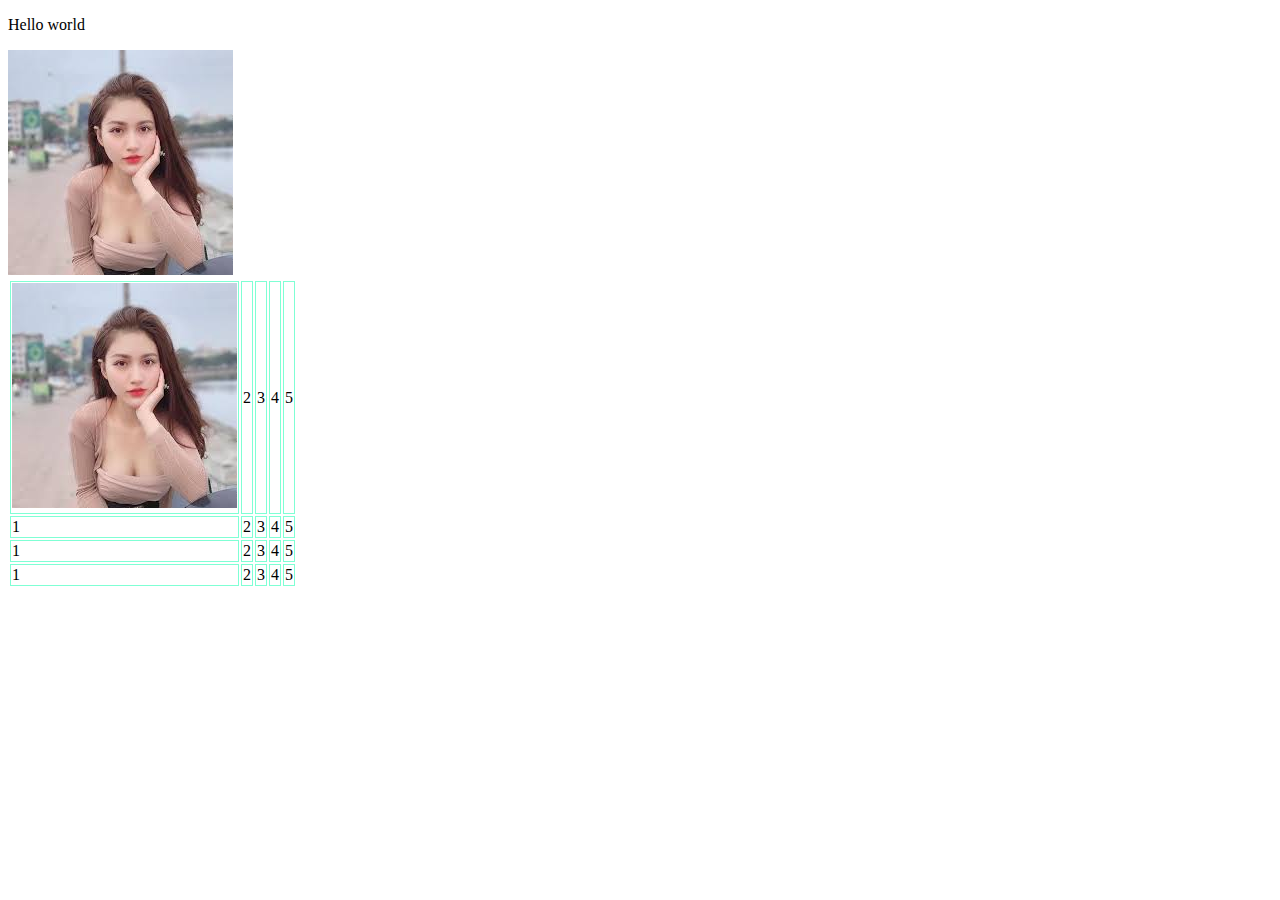
==== index.html @ a5948db8 "Again" ====
<!DOCTYPE html>
<html lang="en">
<head>
    <meta charset="UTF-8">
    <title>CodeGym</title>
</head>
<style>
    table td{
        border: 1px solid aquamarine;
    }

</style>
<body>
    <p>Hello world</p>
    <a href="https://blog.codegym.vn/">
        <img src="girlxinh.jpg" alt="">
    </a>
    <table>
        <tr>
            <td><img src="girlxinh.jpg" alt=""></td>
            <td>2</td>
            <td>3</td>
            <td>4</td>
            <td>5</td>
        </tr><tr>
            <td>1</td>
            <td>2</td>
            <td>3</td>
            <td>4</td>
            <td>5</td>
        </tr><tr>
            <td>1</td>
            <td>2</td>
            <td>3</td>
            <td>4</td>
            <td>5</td>
        </tr><tr>
            <td>1</td>
            <td>2</td>
            <td>3</td>
            <td>4</td>
            <td>5</td>
        </tr>
    </table>
</body>
</html>
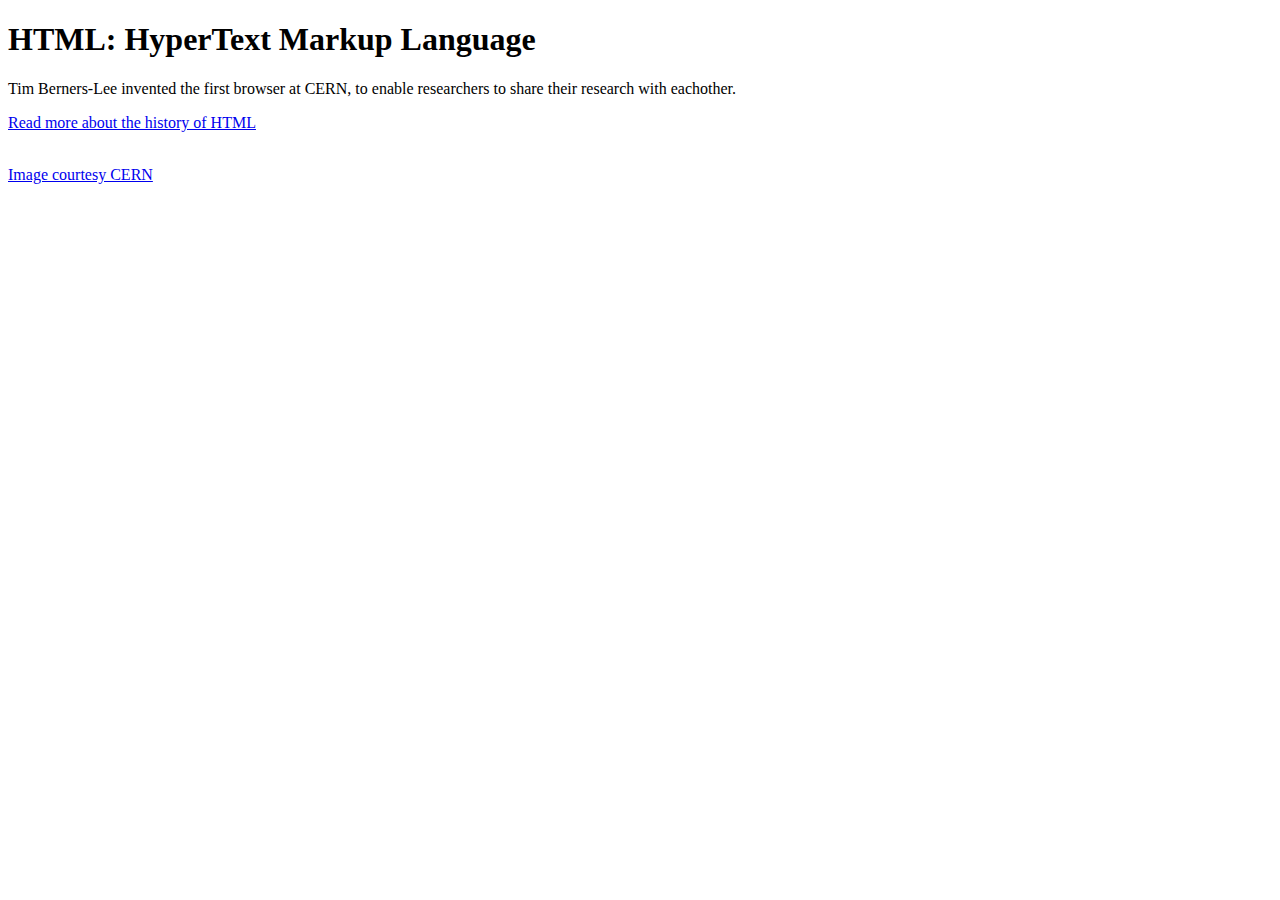
==== commit 0d8663b1: "Sử dụng thể HTML" ====
--- a/index.html
+++ b/index.html
@@ -2,7 +2,7 @@
 <html lang="en">
 <head>
     <meta charset="UTF-8">
-    <title>CodeGym</title>
+    <title>HTML links</title>
 </head>
 <style>
     table td{
@@ -11,36 +11,13 @@
 
 </style>
 <body>
-    <p>Hello world</p>
-    <a href="https://blog.codegym.vn/">
-        <img src="girlxinh.jpg" alt="">
+    <h1>HTML: HyperText Markup Language</h1>
+    <p>Tim Berners-Lee invented the first browser at CERN, to enable researchers to share their research with eachother.</p>
+    <a target="_blank" href="http://home.web.cern.ch/topics/birth-web">Read more about the history of HTML
+        <p>
+            <img src="https://www.kasandbox.org/programming-images/misc/tim-berners-lee-webpage.png" width="300" alt="">
+            <br/>Image courtesy CERN
+        </p>
     </a>
-    <table>
-        <tr>
-            <td><img src="girlxinh.jpg" alt=""></td>
-            <td>2</td>
-            <td>3</td>
-            <td>4</td>
-            <td>5</td>
-        </tr><tr>
-            <td>1</td>
-            <td>2</td>
-            <td>3</td>
-            <td>4</td>
-            <td>5</td>
-        </tr><tr>
-            <td>1</td>
-            <td>2</td>
-            <td>3</td>
-            <td>4</td>
-            <td>5</td>
-        </tr><tr>
-            <td>1</td>
-            <td>2</td>
-            <td>3</td>
-            <td>4</td>
-            <td>5</td>
-        </tr>
-    </table>
 </body>
 </html>